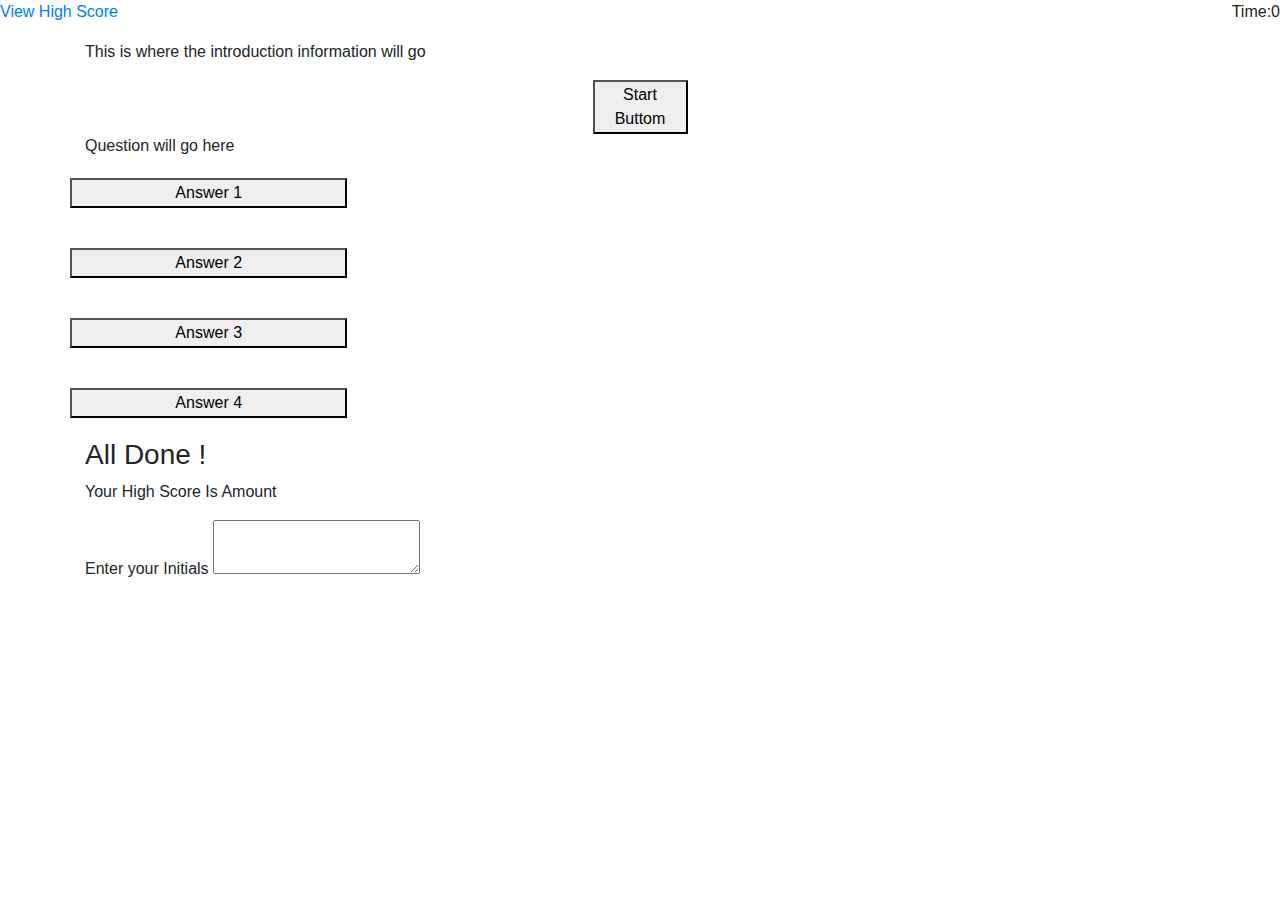
==== index.html @ 3ff29ac1 "first intital look at html elements on page" ====
<!DOCTYPE html>
<html lang="en">
<head>
    <meta charset="UTF-8">
    <meta name="viewport" content="width=device-width, initial-scale=1.0">
    <link rel="stylesheet" href="https://stackpath.bootstrapcdn.com/bootstrap/4.3.1/css/bootstrap.min.css" integrity="sha384-ggOyR0iXCbMQv3Xipma34MD+dH/1fQ784/j6cY/iJTQUOhcWr7x9JvoRxT2MZw1T" crossorigin="anonymous">
    <link rel="stylesheet" href="styles.css">
    <title>Document</title>
</head>
<body>
<Div class="clearfix cotainer">
    <a href="highscore.html" class="highscore_page">View High Score</a>
    <p class="timer_info">Time:<span id="timer">0</span></p>
</Div>

<section class="container">
<div id="intro_info" class="row">
<p class="col-12">This is where the introduction information will go</p>
<button id="start_button" class="col-1 text-centre">Start Buttom</button>
</div>
</section>

<section class="container">
<div class="questions_container row">
<div class="question col-8">Question will go here</div>

<div id="answers_continer">
 <button type="button" class="col-8 answer_button">Answer 1</button>
 <button type="button"class="col-8 answer_button">Answer 2</button>
 <button type="button"class="col-8 answer_button">Answer 3</button>
 <button type="button"class="col-8 answer_button">Answer 4</button>
</div>

</div>
</section>

<section class="container">
<div class="end_of_quiz_container row">
    <h3 class="col-12">All Done !</h3>
    <br>
    <p class="col-12">Your High Score Is <span>Amount</span></p>
    <br>
    <form action="" class="col-12">
        <label for="User_initials">Enter your Initials</label>
        <textarea class="form_control" id="User_initials"></textarea>
    </form>

</div>

</section>
    
</body>
</html>
---- styles.css ----
.timer_info {
    float: right;
    margin-top: 0;
}

.clearfix::after {
    content: " ";
    display: block;
    clear: both;
  }

  #start_button {
      margin: 0 auto;
  }

  .answer_button {
      margin: 20px auto;
  }
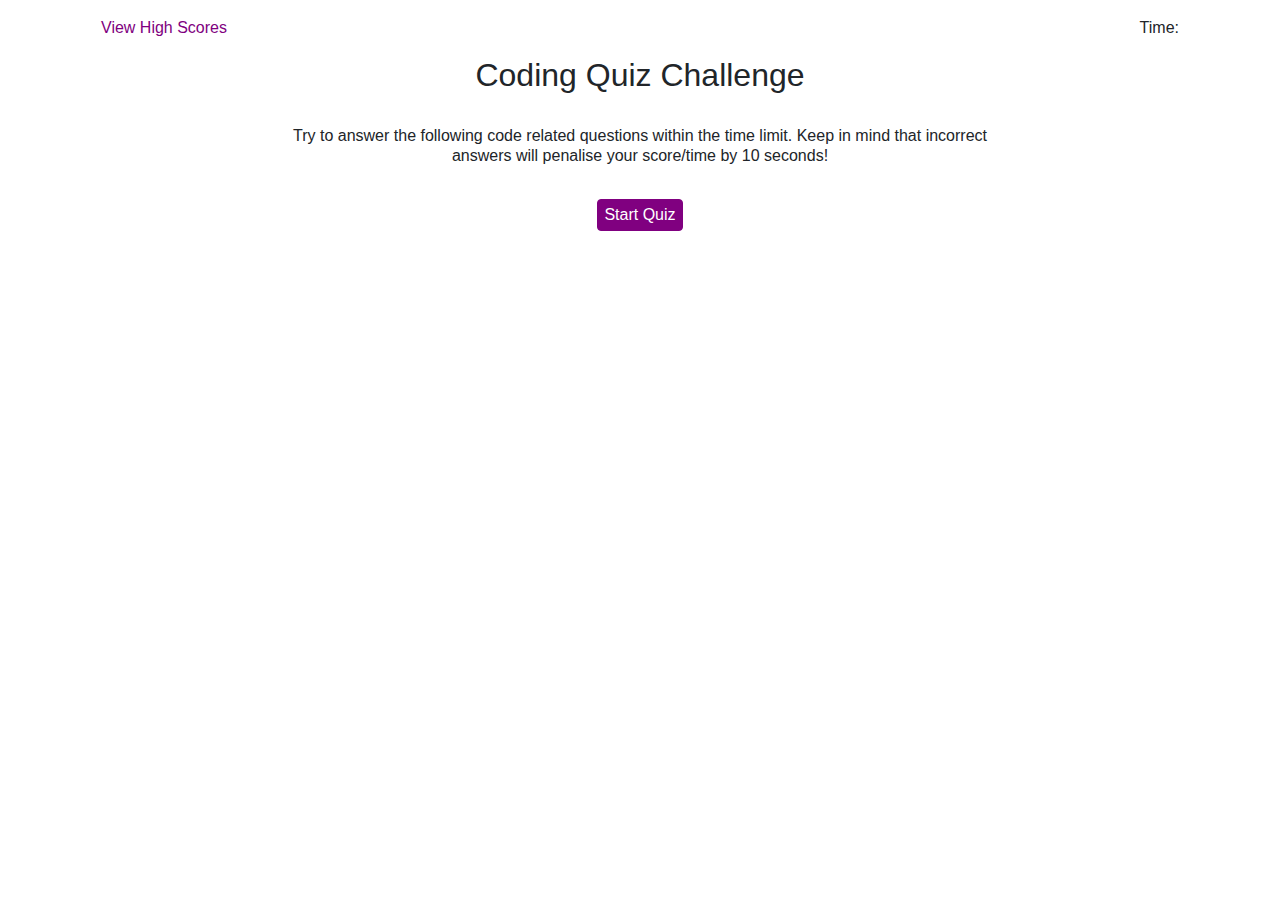
==== commit 8229a39a: "final version" ====
--- a/index.html
+++ b/index.html
@@ -1,53 +1,60 @@
 <!DOCTYPE html>
 <html lang="en">
-<head>
-    <meta charset="UTF-8">
-    <meta name="viewport" content="width=device-width, initial-scale=1.0">
-    <link rel="stylesheet" href="https://stackpath.bootstrapcdn.com/bootstrap/4.3.1/css/bootstrap.min.css" integrity="sha384-ggOyR0iXCbMQv3Xipma34MD+dH/1fQ784/j6cY/iJTQUOhcWr7x9JvoRxT2MZw1T" crossorigin="anonymous">
-    <link rel="stylesheet" href="styles.css">
-    <title>Document</title>
-</head>
-<body>
-<Div class="clearfix cotainer">
-    <a href="highscore.html" class="highscore_page">View High Score</a>
-    <p class="timer_info">Time:<span id="timer">0</span></p>
-</Div>
+  <head>
+    <meta charset="utf-8" />
+    <meta http-equiv="X-UA-Compatible" content="IE=edge" />
+    <title>JS Quiz</title>
+    <meta name="viewport" content="width=device-width, initial-scale=1" />
 
-<section class="container">
-<div id="intro_info" class="row">
-<p class="col-12">This is where the introduction information will go</p>
-<button id="start_button" class="col-1 text-centre">Start Buttom</button>
-</div>
-</section>
+    <!-- Bring in the bootstrap CSS via the Bootstrap CDN-->
+    <link rel="stylesheet" href="https://maxcdn.bootstrapcdn.com/bootstrap/4.0.0/css/bootstrap.min.css" />
 
-<section class="container">
-<div class="questions_container row">
-<div class="question col-8">Question will go here</div>
+    <link rel="stylesheet" type="text/css" media="screen" href="style.css" />
+  </head>
+  <body>
+    <!-- Container Div -->
+    <div class="container">
+      
+      <!-- set up nav bar for highscores link and current score -->
+      <nav class="navbar">
+        <a href="highscores.html"><div class="navbar-item">View High Scores</div></a>
+        <span class="navbar-text">Time: <span id="score"></span></span>
+      </nav>
+      <!-- heading row -->
+      <div class="row" id="rwContentArea">
+        <!-- only 1 row -->
+        <div class="col-md-2"></div>
+        <div class="col-md-8">
+          <!-- 4 dives in the column that are shown/hidden as required -->
+          <div class="welcome" id="welcome">
+            <h2>Coding Quiz Challenge</h2>
+            <br />
+            <h6>Try to answer the following code related questions within the time limit. Keep in mind that incorrect answers will penalise your score/time by 10 seconds!</h6>
+            <br />
+            <button class="btn btn-primary" id="startQuiz">Start Quiz</button>
+          </div>
+          <div class="questions" id="questionsDiv">
+            <h4>Question <span id="questionText">0</span></h4>
+            <ul id="answerList" style="list-style-type: none"></ul>
+          </div>
+          <form id="resultsForm" method="POST">
+            <h2>All Done!</h2>
+            <p>Your final score is: <span id="finalScore">0</span></p>
+            <label for="initialsText">Enter your initials:</label>
+            <input type="text" name="initialsText" id="initialsText" />
+            <button class="btn btn-primary" id="submitScore">Submit</button>
+          </form>
+          <div class="result" id="resultsDiv">
+            <hr />
+            <p><span id="answerResult"></span></p>
+          </div>
+        </div>
+        <div class="col-md-2"></div>
+      </div>
+    </div>
+    <!-- container -->
 
-<div id="answers_continer">
- <button type="button" class="col-8 answer_button">Answer 1</button>
- <button type="button"class="col-8 answer_button">Answer 2</button>
- <button type="button"class="col-8 answer_button">Answer 3</button>
- <button type="button"class="col-8 answer_button">Answer 4</button>
-</div>
-
-</div>
-</section>
-
-<section class="container">
-<div class="end_of_quiz_container row">
-    <h3 class="col-12">All Done !</h3>
-    <br>
-    <p class="col-12">Your High Score Is <span>Amount</span></p>
-    <br>
-    <form action="" class="col-12">
-        <label for="User_initials">Enter your Initials</label>
-        <textarea class="form_control" id="User_initials"></textarea>
-    </form>
-
-</div>
-
-</section>
-    
-</body>
+    <script src="quiz-conts.js"></script>
+    <script src="function.js"></script>
+  </body>
 </html>--- a/style.css
+++ b/style.css
@@ -0,0 +1,44 @@
+a {
+    text-decoration: none;
+  }
+  
+  a:hover {
+    color: purple;
+  }
+  
+  .navbar-item {
+    color: purple;
+  }
+  
+  .button,
+  .btn-primary {
+    background-color: purple;
+    border-color: purple;
+    color: white;
+    margin: 2px;
+    padding: 3px 6px;
+    box-shadow: none;
+  }
+  
+  .btn-primary:hover,
+  .btn-primary:active,
+  .btn-primary:focus {
+    background-color: rgb(150, 90, 150) !important;
+    border-color: rgb(150, 90, 150) !important;
+    box-shadow: none !important;
+  }
+  
+  #welcome,
+  #startQuiz,
+  #resultsForm {
+    text-align: center;
+  }
+  
+  /******************************* High scores page **************************/
+  .scores {
+    text-align: center;
+  }
+  
+  #scoresList {
+    padding: 5px;
+  }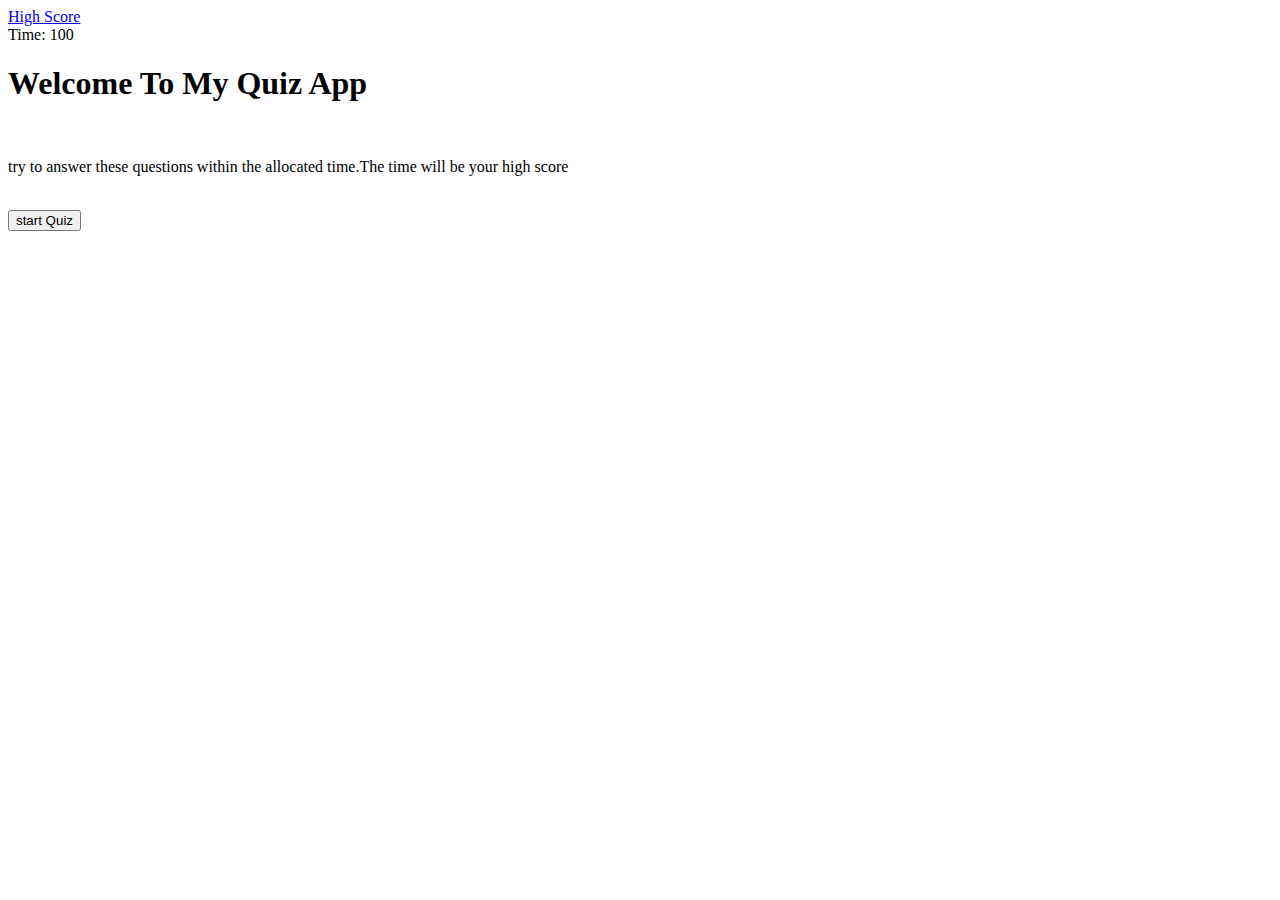
==== commit 77653694: "updated the appto the final form" ====
--- a/index.html
+++ b/index.html
@@ -1,60 +1,53 @@
 <!DOCTYPE html>
 <html lang="en">
-  <head>
-    <meta charset="utf-8" />
-    <meta http-equiv="X-UA-Compatible" content="IE=edge" />
-    <title>JS Quiz</title>
-    <meta name="viewport" content="width=device-width, initial-scale=1" />
 
-    <!-- Bring in the bootstrap CSS via the Bootstrap CDN-->
-    <link rel="stylesheet" href="https://maxcdn.bootstrapcdn.com/bootstrap/4.0.0/css/bootstrap.min.css" />
+<head>
+    <meta charset="UTF-8">
+    <meta name="viewport" content="width=device-width, initial-scale=1.0">
+    <link rel="stylesheet" href="https://cdn.jsdelivr.net/npm/bootstrap@4.5.3/dist/css/bootstrap.min.css"
+        integrity="sha384-TX8t27EcRE3e/ihU7zmQxVncDAy5uIKz4rEkgIXeMed4M0jlfIDPvg6uqKI2xXr2" crossorigin="anonymous">
+    <link rel="stylesheet" href="styles.css">
+    <title>Quiz</title>
+</head>
 
-    <link rel="stylesheet" type="text/css" media="screen" href="style.css" />
-  </head>
-  <body>
-    <!-- Container Div -->
+<body>
     <div class="container">
-      
-      <!-- set up nav bar for highscores link and current score -->
-      <nav class="navbar">
-        <a href="highscores.html"><div class="navbar-item">View High Scores</div></a>
-        <span class="navbar-text">Time: <span id="score"></span></span>
-      </nav>
-      <!-- heading row -->
-      <div class="row" id="rwContentArea">
-        <!-- only 1 row -->
-        <div class="col-md-2"></div>
-        <div class="col-md-8">
-          <!-- 4 dives in the column that are shown/hidden as required -->
-          <div class="welcome" id="welcome">
-            <h2>Coding Quiz Challenge</h2>
-            <br />
-            <h6>Try to answer the following code related questions within the time limit. Keep in mind that incorrect answers will penalise your score/time by 10 seconds!</h6>
-            <br />
-            <button class="btn btn-primary" id="startQuiz">Start Quiz</button>
-          </div>
-          <div class="questions" id="questionsDiv">
-            <h4>Question <span id="questionText">0</span></h4>
-            <ul id="answerList" style="list-style-type: none"></ul>
-          </div>
-          <form id="resultsForm" method="POST">
-            <h2>All Done!</h2>
-            <p>Your final score is: <span id="finalScore">0</span></p>
-            <label for="initialsText">Enter your initials:</label>
-            <input type="text" name="initialsText" id="initialsText" />
-            <button class="btn btn-primary" id="submitScore">Submit</button>
-          </form>
-          <div class="result" id="resultsDiv">
-            <hr />
-            <p><span id="answerResult"></span></p>
-          </div>
+        <nav class="navbar navbar-expand-lg navbar-light bg-light">
+            <a class="nav-link active mr-auto" href="highscores.html">High Score</a>
+            <div class="mr-2">Time: <span id="timePoint">100</span></div>
+        </nav>
+
+        <div id="introContent" class="mt-2">
+            <h1>Welcome To My Quiz App</h1>
+            <br>
+            <p> try to answer these questions within the allocated time.The time will be your high score</p>
+            <br>
+            <button type="button" id="startbutton" class="btn btn-primary">start Quiz</button>
         </div>
-        <div class="col-md-2"></div>
-      </div>
+        <div id="questionsLists">
+            <h5 id="questions"></h5>
+            <ul id="answerList">
+            </ul>
+        </div>
+        <div id="formResult">
+            <form id="resultsForm" method="POST">
+                <p>your Final Score is:<span id="finalScore"></span></p>
+                <label>Please enter your initials</label>
+                <input type="text" name="initials" id="initials">
+                <button id="submitScore" class="btn btn-primary">submit</button>
+            </form>
+        </div>
     </div>
-    <!-- container -->
+    <script src="https://code.jquery.com/jquery-3.5.1.slim.min.js"
+        integrity="sha384-DfXdz2htPH0lsSSs5nCTpuj/zy4C+OGpamoFVy38MVBnE+IbbVYUew+OrCXaRkfj"
+        crossorigin="anonymous"></script>
+    <script src="https://cdn.jsdelivr.net/npm/popper.js@1.16.1/dist/umd/popper.min.js"
+        integrity="sha384-9/reFTGAW83EW2RDu2S0VKaIzap3H66lZH81PoYlFhbGU+6BZp6G7niu735Sk7lN"
+        crossorigin="anonymous"></script>
+    <script src="https://stackpath.bootstrapcdn.com/bootstrap/4.5.2/js/bootstrap.min.js"
+        integrity="sha384-B4gt1jrGC7Jh4AgTPSdUtOBvfO8shuf57BaghqFfPlYxofvL8/KUEfYiJOMMV+rV"
+        crossorigin="anonymous"></script>
+    <script src="script.js"></script>
+</body>
 
-    <script src="quiz-conts.js"></script>
-    <script src="function.js"></script>
-  </body>
 </html>--- a/styles.css
+++ b/styles.css
@@ -0,0 +1,3 @@
+.timepoint{
+    margin-right: 10%;
+}